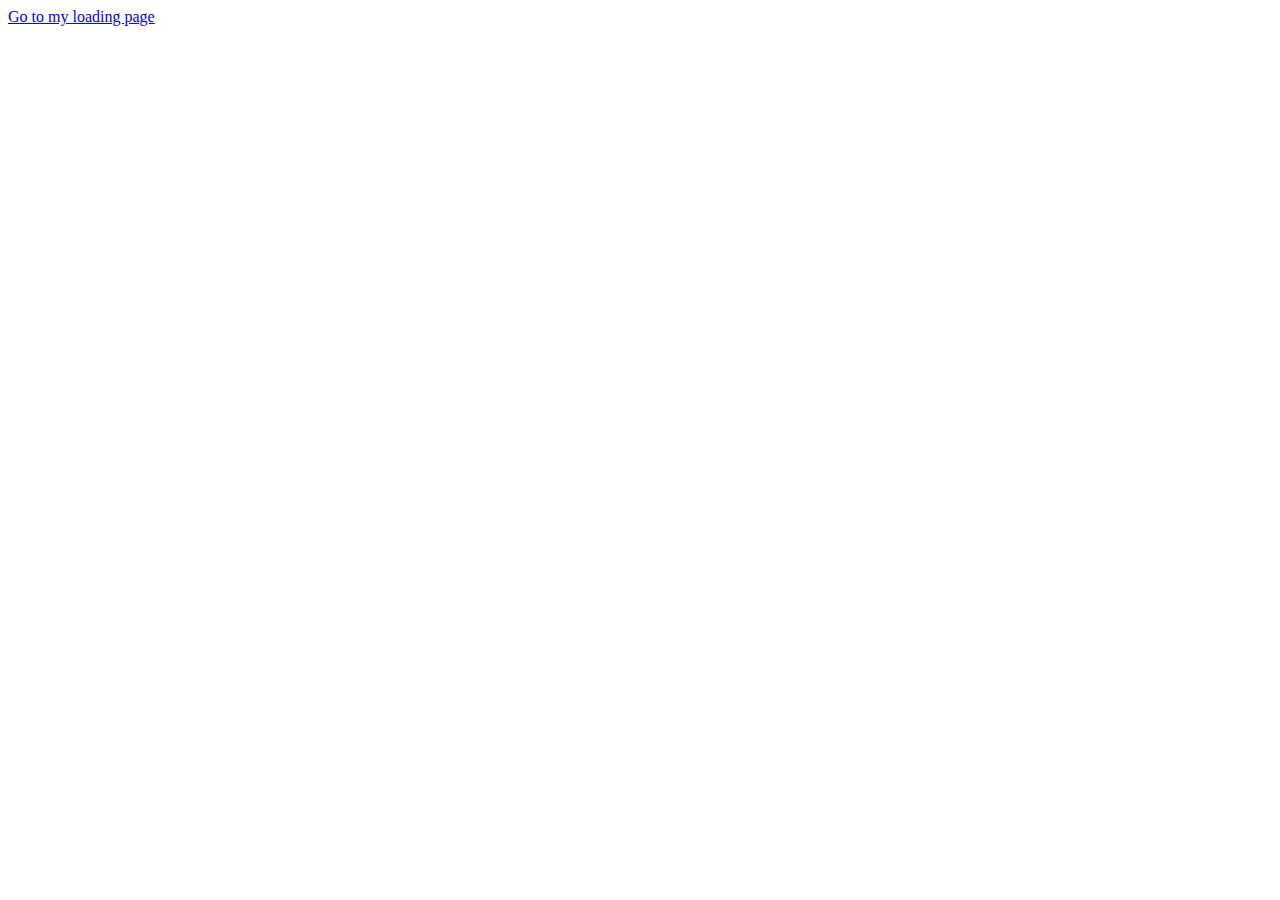
==== index.html @ 557759e9 "ljl" ====
<!DOCTYPE html>
<html lang="en">
    <head>
        <title>Home</title>
        <link rel="stylesheet" href="css/index.css";
    </head>

    <body>
        <a href="loading.html">Go to my loading page</a>
        <script src="js/index.js"></script>
    </body>
<html>
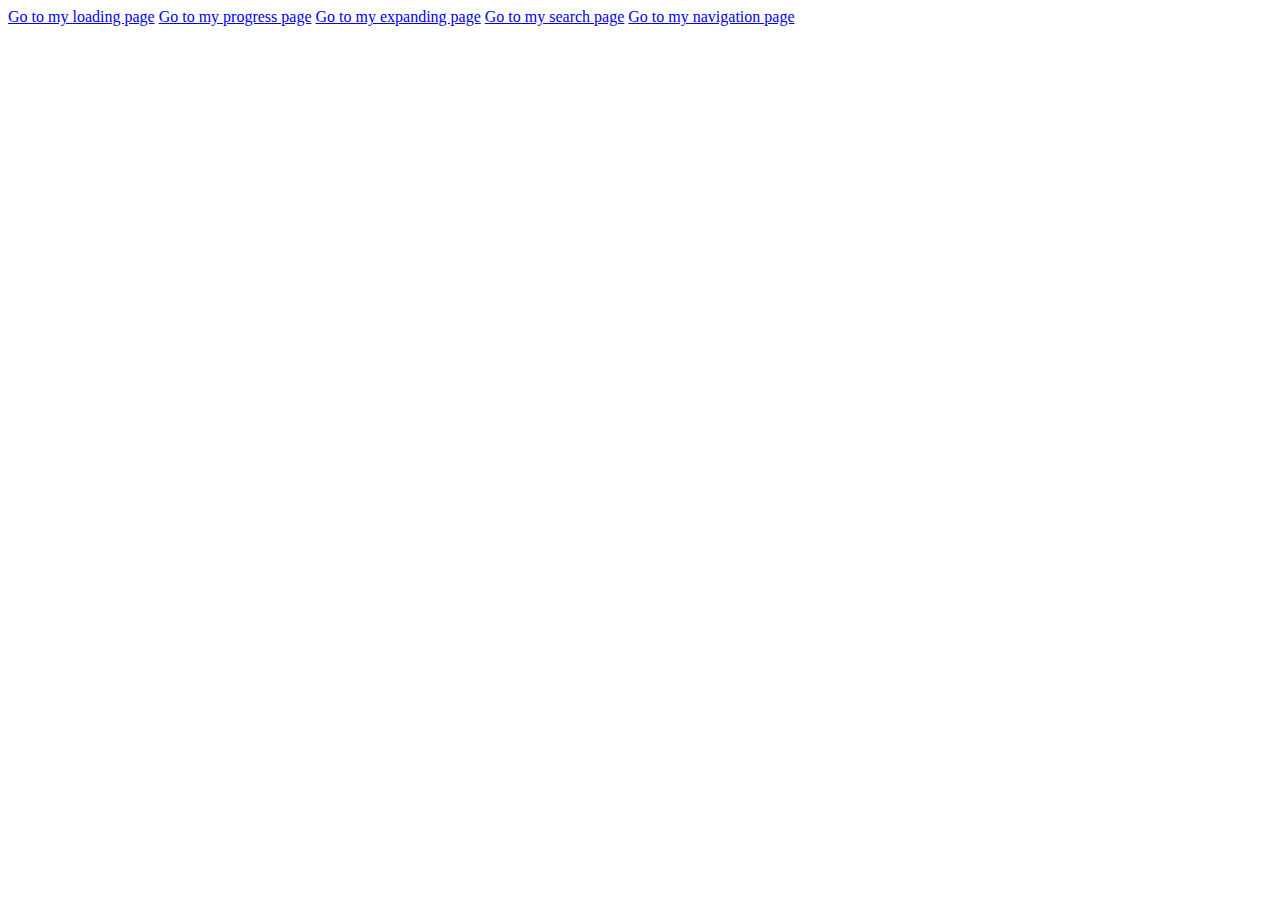
==== commit 56fb4850: "Sun, Mar 26, 2023, 7:55 PM +00:00" ====
--- a/index.html
+++ b/index.html
@@ -7,6 +7,10 @@
 
     <body>
         <a href="loading.html">Go to my loading page</a>
+        <a href="progress.html">Go to my progress page</a>
+        <a href="expanding.html">Go to my expanding page</a>
+        <a href="search.html">Go to my search page</a>
+        <a href="navigation1.html">Go to my navigation page</a>
         <script src="js/index.js"></script>
     </body>
 <html>
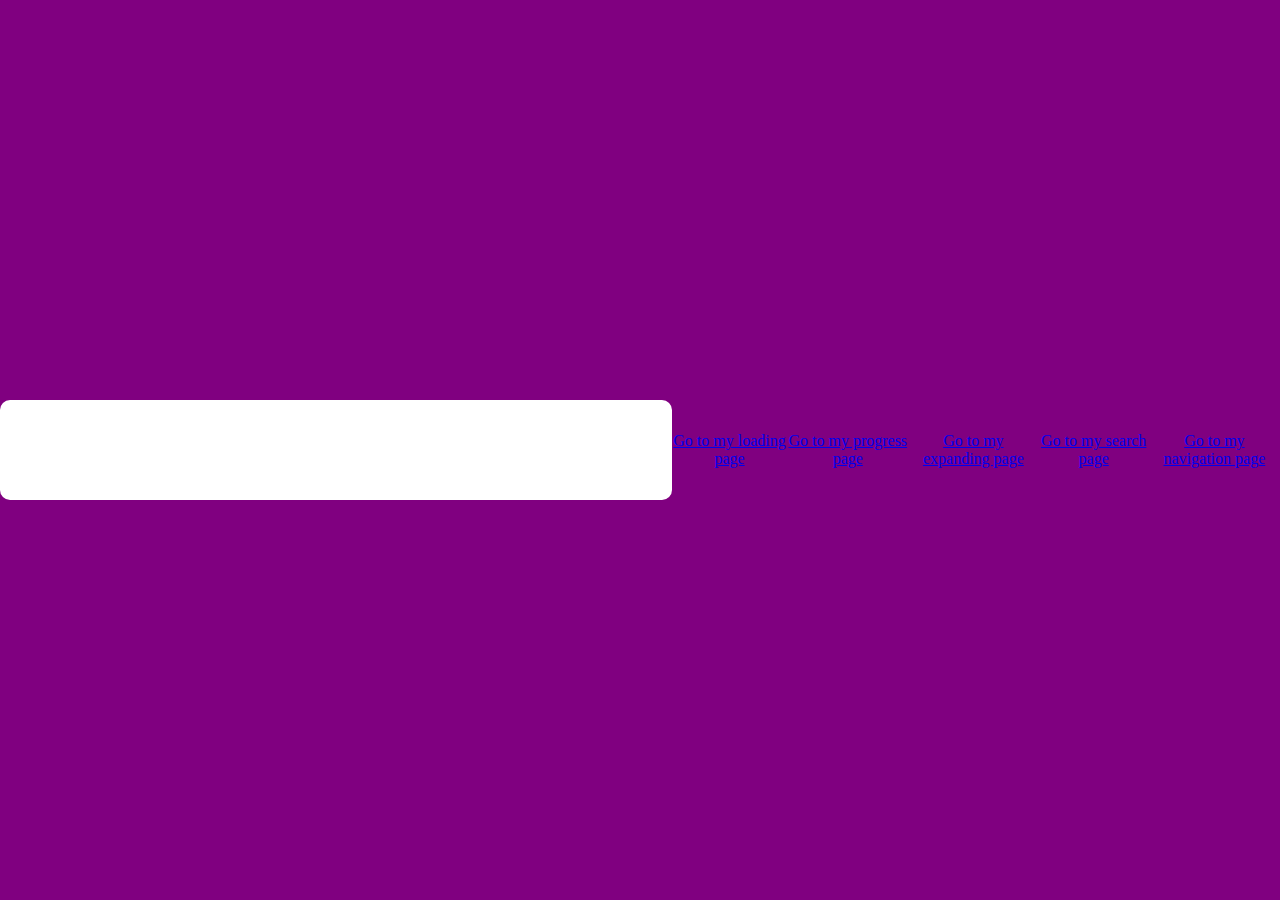
==== commit 9c01e38a: "Sun, Mar 26, 2023, 8:08 PM +00:00" ====
--- a/index.html
+++ b/index.html
@@ -6,6 +6,7 @@
     </head>
 
     <body>
+        <div class="container"></div>
         <a href="loading.html">Go to my loading page</a>
         <a href="progress.html">Go to my progress page</a>
         <a href="expanding.html">Go to my expanding page</a>
--- a/css/index.css
+++ b/css/index.css
@@ -0,0 +1,21 @@
+
+
+body {
+    background-color: purple;
+    display: flex;
+    align-items: center;
+    justify-content: center;
+    height: 100vh;
+    text-align: center;
+    margin: 0;
+    overflow: hidden;
+}
+
+.container {
+    background-color: white;
+    border-radius: 10px;
+    text-align: center;
+    width: 800px;
+    padding: 50px 20px;
+}
+
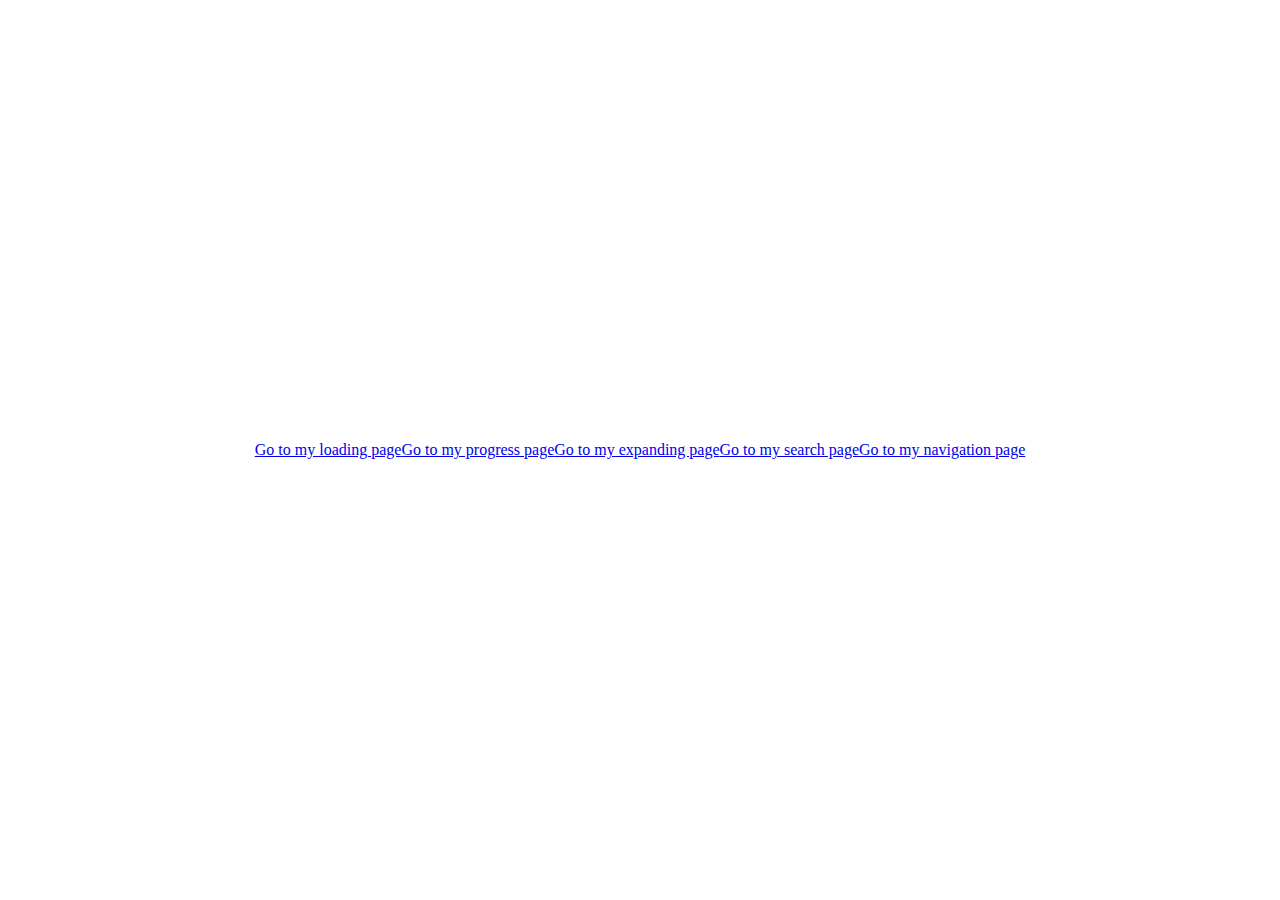
==== commit 23fcb272: "Sun, Mar 26, 2023, 8:14 PM +00:00" ====
--- a/index.html
+++ b/index.html
@@ -6,7 +6,6 @@
     </head>
 
     <body>
-        <div class="container"></div>
         <a href="loading.html">Go to my loading page</a>
         <a href="progress.html">Go to my progress page</a>
         <a href="expanding.html">Go to my expanding page</a>
--- a/css/index.css
+++ b/css/index.css
@@ -1,7 +1,6 @@
 
 
 body {
-    background-color: purple;
     display: flex;
     align-items: center;
     justify-content: center;
@@ -11,11 +10,4 @@
     overflow: hidden;
 }
 
-.container {
-    background-color: white;
-    border-radius: 10px;
-    text-align: center;
-    width: 800px;
-    padding: 50px 20px;
-}
 
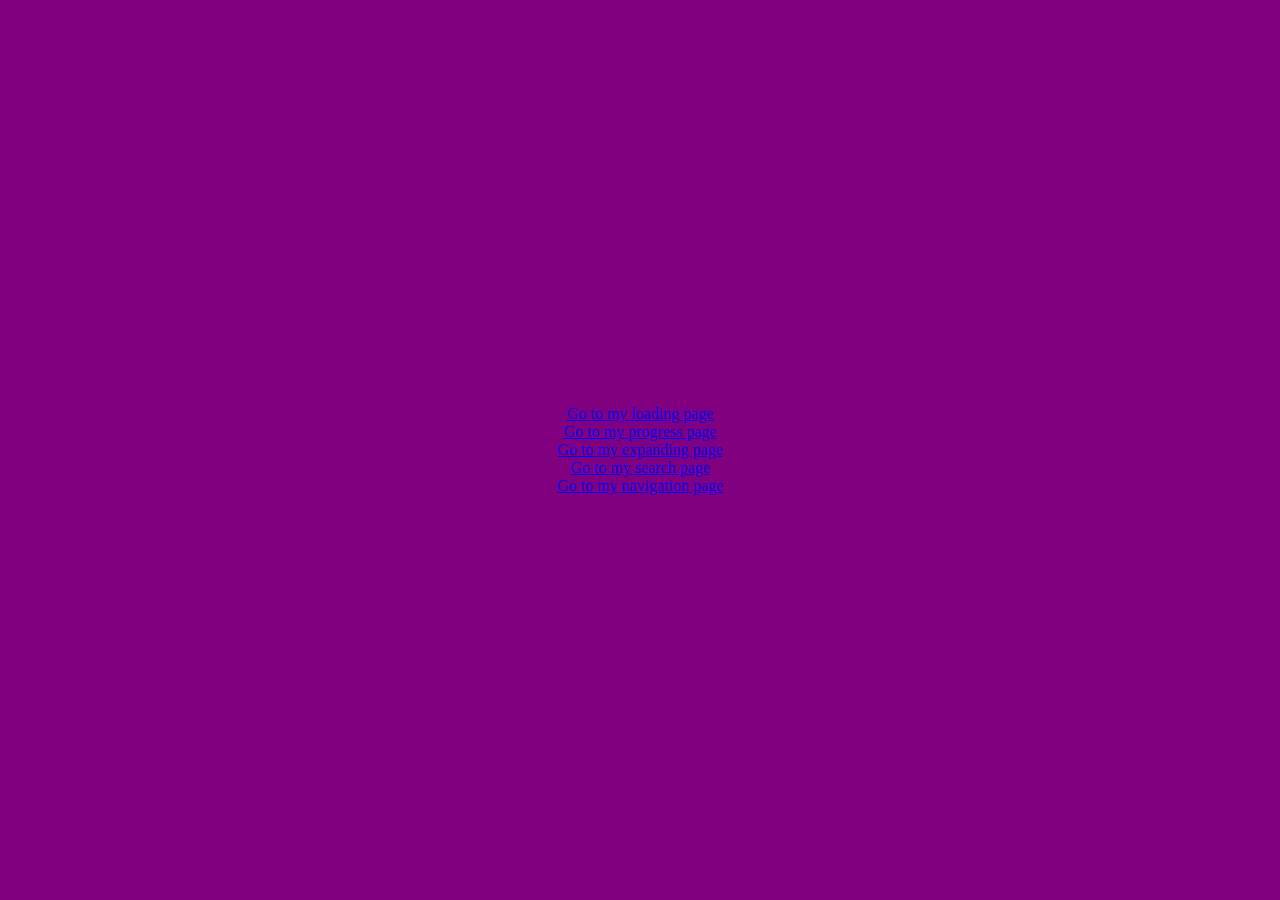
==== commit 65df3a05: "Mon, Mar 27, 2023, 5:20 PM +00:00" ====
--- a/index.html
+++ b/index.html
@@ -1,16 +1,18 @@
 <!DOCTYPE html>
 <html lang="en">
     <head>
-        <title>Home</title>
+        <title>Index</title>
         <link rel="stylesheet" href="css/index.css";
     </head>
 
     <body>
+        <div class="index-container">
         <a href="loading.html">Go to my loading page</a>
         <a href="progress.html">Go to my progress page</a>
         <a href="expanding.html">Go to my expanding page</a>
         <a href="search.html">Go to my search page</a>
         <a href="navigation1.html">Go to my navigation page</a>
         <script src="js/index.js"></script>
+        </div>
     </body>
 <html>
--- a/css/index.css
+++ b/css/index.css
@@ -1,6 +1,8 @@
 
 
 body {
+    background-color: purple;
+    color: white;
     display: flex;
     align-items: center;
     justify-content: center;
@@ -10,4 +12,17 @@
     overflow: hidden;
 }
 
+.index-container {
+    display: flex;
+    flex-direction: column;
+    justify-content: center;
+    text-align: center;
+    margin: 30px 50px;
+}
 
+.index {
+    font-size: 60px;
+    margin-top: 10px;
+}
+
+
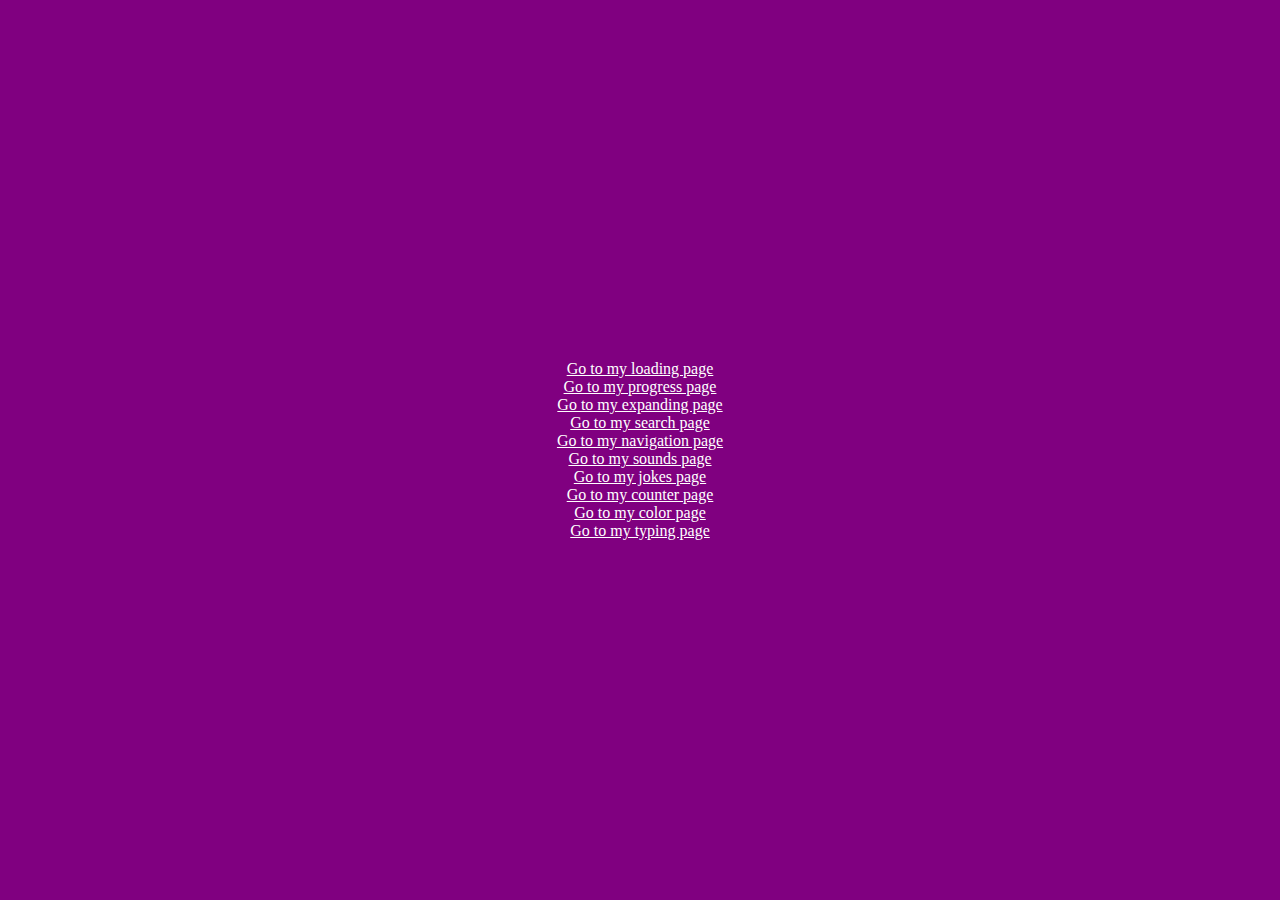
==== commit e09f3b1e: "Fri, Apr 14, 2023, 4:34 PM +00:00" ====
--- a/index.html
+++ b/index.html
@@ -12,6 +12,11 @@
         <a href="expanding.html">Go to my expanding page</a>
         <a href="search.html">Go to my search page</a>
         <a href="navigation1.html">Go to my navigation page</a>
+        <a href="sounds.html">Go to my sounds page</a>
+        <a href="jokes.html">Go to my jokes page</a>
+        <a href="counter.html">Go to my counter page</a>
+        <a href="colorboard.html">Go to my color page</a>
+        <a href="typing.html">Go to my typing page</a>
         <script src="js/index.js"></script>
         </div>
     </body>
--- a/css/index.css
+++ b/css/index.css
@@ -2,7 +2,6 @@
 
 body {
     background-color: purple;
-    color: white;
     display: flex;
     align-items: center;
     justify-content: center;
@@ -25,4 +24,6 @@
     margin-top: 10px;
 }
 
-
+a {
+    color: white
+}
